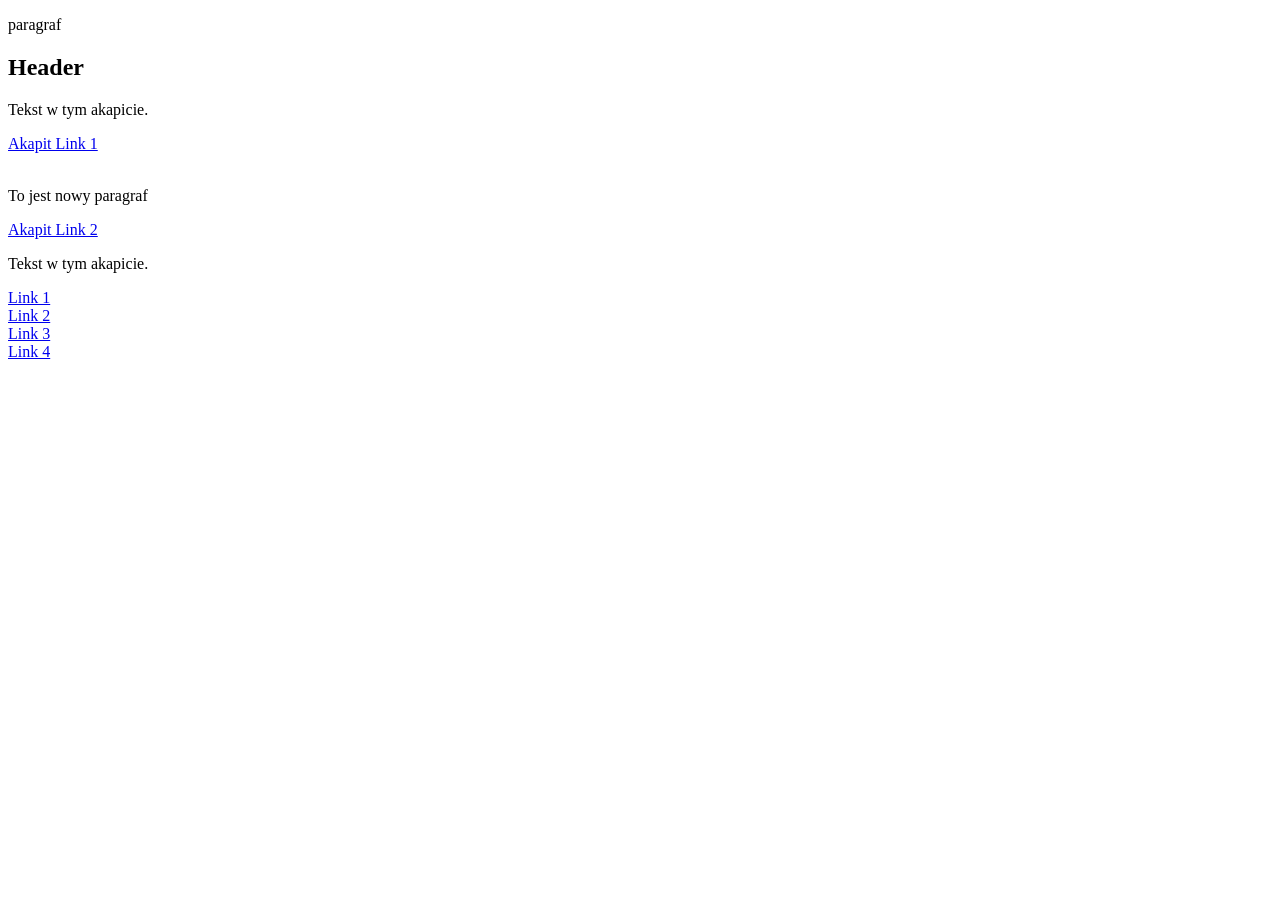
==== 04-operacje-na-wezlach/index.html @ b142d04b "Zmiany w Domu" ====
<!DOCTYPE html>
<html lang="en">
    <head>
        <meta charset="UTF-8">
        <title>Operacja na węzłach</title>
        <link rel="stylesheet" href="css/style.css">
    </head>
    <body>

       <section id="sectionFirst">

            <header>
                <p>paragraf</p>
                <!-- Do zadania 6 dodajemy tekst w nagłówku H1 - "Nagłówek strony" -->
                <h1 id="main-header">Header</h1> 
            </header>

            <div id="parFirst">
                <p onclick="alert('z paragrafu');">Tekst w tym akapicie.</p>
                <!-- W 6 zadaniu dodajemy do linku poniżej atrybut onclick="alert('kliknięto link');" -->
                <a class="link" href="#">Akapit Link 1</a><br>
                <div></div>
                <a class="link" href="https://akademia108.pl">Akapit Link 2</a>
            </div>

            <div id="parSecond" >
                <p>Tekst w tym akapicie.</p>
            </div>

            <a class="link" href="http://akademia108.pl">Link 1</a>
            <a class="link" href="#">Link 2</a>
            <a class="link superlink" href="#">Link 3</a>
            <a class="link superlink" href="#">Link 4</a>

        </section>        
   <script src="js/operacje-na-wezlach.js"></script>
    </body>
</html>
---- 04-operacje-na-wezlach/css/style.css ----
#main-header {
    transition: all 2s linear;
}
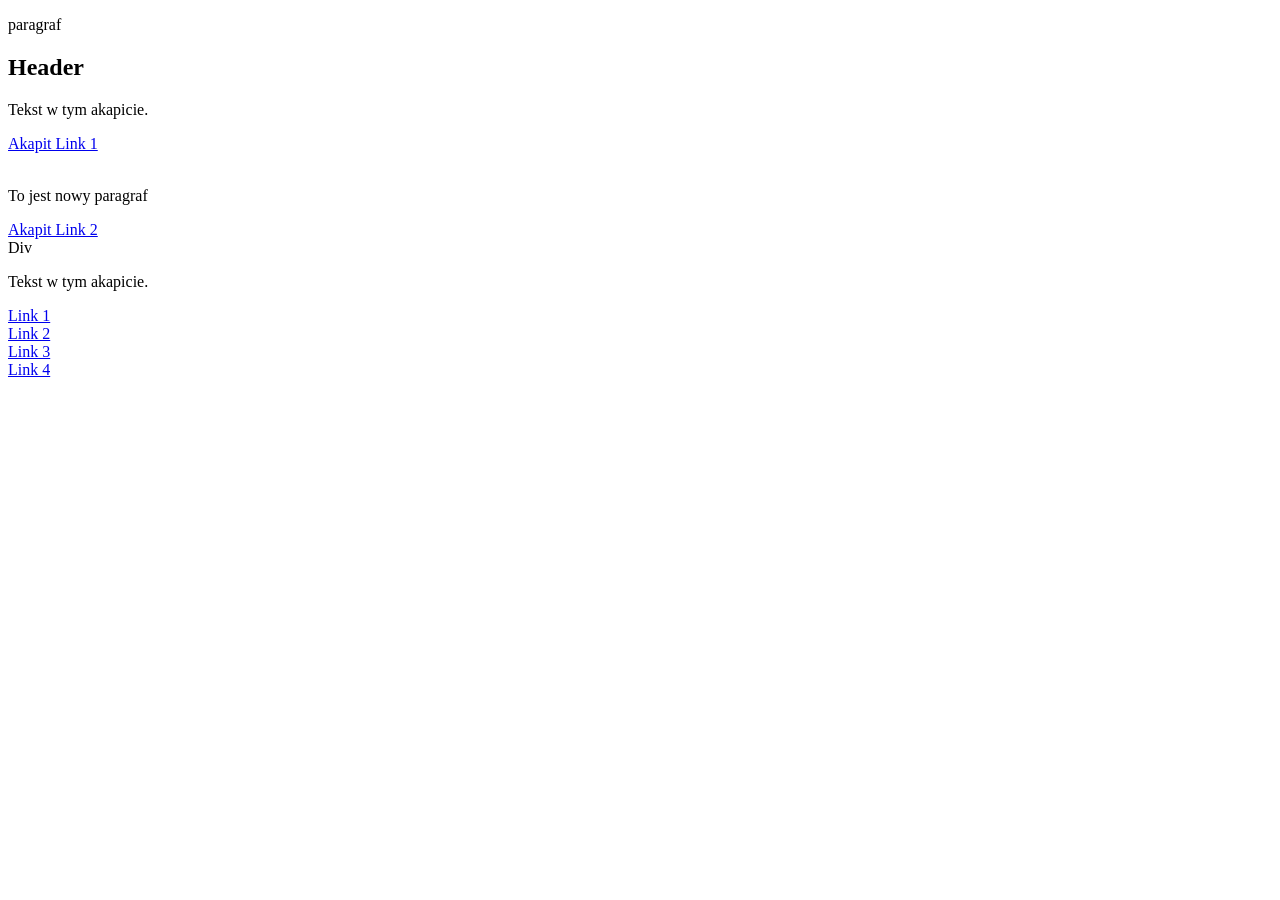
==== commit 974290fc: "komit" ====
--- a/04-operacje-na-wezlach/index.html
+++ b/04-operacje-na-wezlach/index.html
@@ -1,38 +1,41 @@
 <!DOCTYPE html>
 <html lang="en">
-    <head>
-        <meta charset="UTF-8">
-        <title>Operacja na węzłach</title>
-        <link rel="stylesheet" href="css/style.css">
-    </head>
-    <body>
 
-       <section id="sectionFirst">
+<head>
+    <meta charset="UTF-8">
+    <title>Operacja na węzłach</title>
+    <link rel="stylesheet" href="css/style.css">
+</head>
 
-            <header>
-                <p>paragraf</p>
-                <!-- Do zadania 6 dodajemy tekst w nagłówku H1 - "Nagłówek strony" -->
-                <h1 id="main-header">Header</h1> 
-            </header>
+<body>
 
-            <div id="parFirst">
-                <p onclick="alert('z paragrafu');">Tekst w tym akapicie.</p>
-                <!-- W 6 zadaniu dodajemy do linku poniżej atrybut onclick="alert('kliknięto link');" -->
-                <a class="link" href="#">Akapit Link 1</a><br>
-                <div></div>
-                <a class="link" href="https://akademia108.pl">Akapit Link 2</a>
-            </div>
+    <section id="sectionFirst">
 
-            <div id="parSecond" >
-                <p>Tekst w tym akapicie.</p>
-            </div>
+        <header>
+            <p>paragraf</p>
+            <!-- Do zadania 6 dodajemy tekst w nagłówku H1 - "Nagłówek strony" -->
+            <h1 id="main-header">Header</h1>
+        </header>
 
-            <a class="link" href="http://akademia108.pl">Link 1</a>
-            <a class="link" href="#">Link 2</a>
-            <a class="link superlink" href="#">Link 3</a>
-            <a class="link superlink" href="#">Link 4</a>
+        <div id="parFirst">
+            <p onclick="alert('z paragrafu');">Tekst w tym akapicie.</p>
+            <!-- W 6 zadaniu dodajemy do linku poniżej atrybut onclick="alert('kliknięto link');" -->
+            <a class="link" href="#">Akapit Link 1</a><br>
+            <div></div>
+            <a class="link" href="https://akademia108.pl">Akapit Link 2</a>
+        </div>
 
-        </section>        
-   <script src="js/operacje-na-wezlach.js"></script>
-    </body>
+        <div id="parSecond">Div
+            <p>Tekst w tym akapicie.</p>
+        </div>
+
+        <a class="link" href="http://akademia108.pl">Link 1</a>
+        <a class="link" href="#">Link 2</a>
+        <a class="link superlink" href="#">Link 3</a>
+        <a class="link superlink" href="#">Link 4</a>
+
+    </section>
+    <script src="js/operacje-na-wezlach.js"></script>
+</body>
+
 </html>
